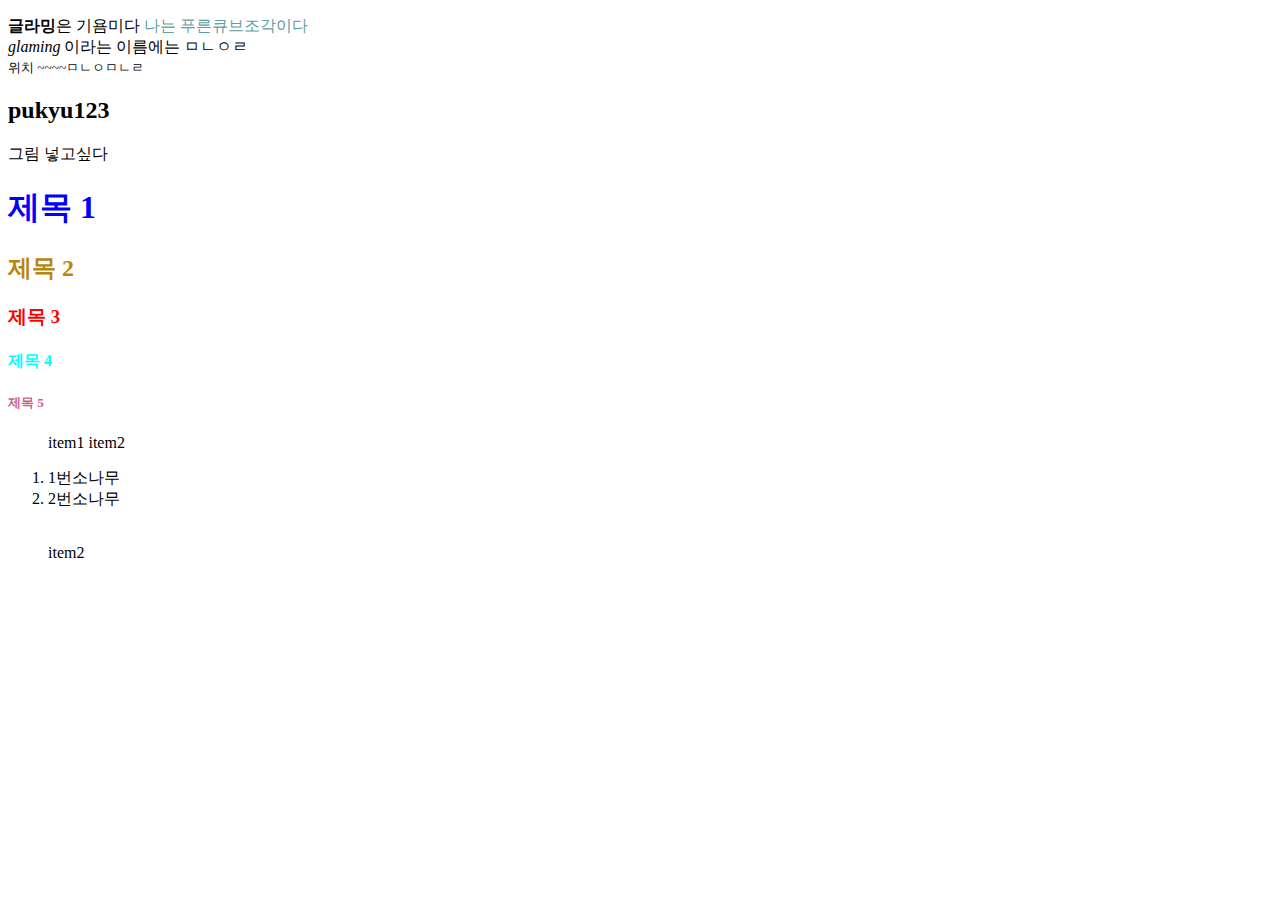
==== HTML/First/index.html @ 9c3e94bb "이미지업로드" ====
<!DOCTYPE html>
<!-- 생략가능 -->
<html lang="en">
<head>
    <meta charset="UTF-8">
    <meta http-equiv="X-UA-Compatible" content="IE=edge">
    <meta name="viewport" content="width=device-width, initial-scale=1.0">
    <title>Document</title>


</head>
<body>
    <p>
        <strong>글라밍</strong>은 기욤미다
        <span style="color:cadetblue"> 나는 푸른큐브조각이다
        </span> <br>
        <em> glaming </em> 이라는 이름에는 ㅁㄴㅇㄹ
        <br /> <small> 위치 ~~~~ㅁㄴㅇㅁㄴㄹ</small>
    </p>
    <h2>pukyu123</h2>
    <img>그림 넣고싶다</image>
    <h1 style="color:blue"> 제목 1 </h1>
    <h2 style="color:darkgoldenrod;"> 제목 2 </h2>
    <h3 style="color:red"> 제목 3</h3>
    <h4 style="color:aqua"> 제목 4</h4>
    <h5 style="color:rgba(185, 43, 97, 0.76)"> 제목 5</h5>

    <ul style='list-style-type:none'>
        <li style="display:inline;">item1</li>
        <li style="display:inline;">item2</li>
    </ul>

    <ol>
        <li>1번소나무</li>
        <li>2번소나무</li>
    </ol>

    <ul style='list-style-type:none'>
        <li><img src="사본 -html.png" alt=""></li>
        <li>item2</li>
    </ul>

</body>
</html>
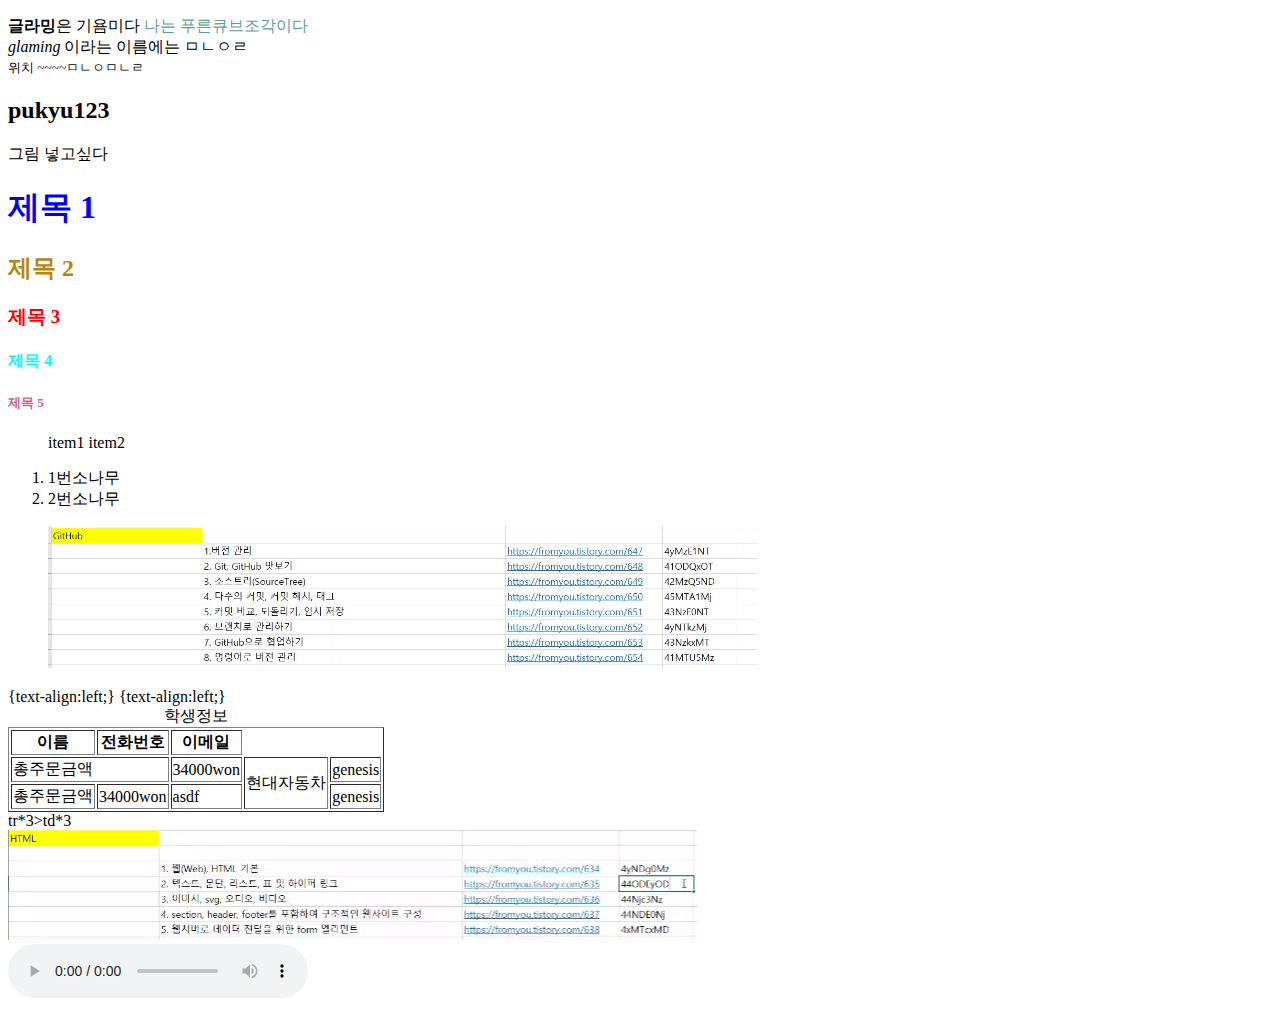
==== commit ccf22108: "노래업로드" ====
--- a/HTML/First/index.html
+++ b/HTML/First/index.html
@@ -36,9 +36,50 @@
     </ol>
 
     <ul style='list-style-type:none'>
-        <li><img src="사본 -html.png" alt=""></li>
-        <li>item2</li>
+        <li><img src="사본 -깃관련참고자료.png"></li>
+        <li></li>
     </ul>
+<div>
+</div>
+
+<table border>
+    <caption>학생정보</caption>
+    <tr>
+        <th>이름</th>
+        <th>전화번호</th>
+        <th>이메일</th>
+    </tr>
+<tr> {text-align:left;}
+    <td colspan="2">총주문금액</td>
+    <td>34000won</td>
+    <td rowspan="2">현대자동차</td>
+    <td>genesis</td>
+</tr>
+<tr> {text-align:left;}
+    <td>총주문금액</td>
+    <td>34000won</td>
+    <td>asdf</td>
+    <td>genesis</td>
+</tr>
+</table>
+
+tr*3>td*3
+
+<li>
+    <a href="https://www.naver.com/">
+        <img src="사본 -html.png">
+    </a>
+</li>
+
+<div>
+<!-- 각화면 사이즈에 따라서 다르게 나타나도록 할 수 있음 근데 구현실패 -->
+<picture>
+    <source srcset="사본 -html.png" width="320px" media="max-width:600px"/>
+    <source srcset="사본 -html.png" media="min-width:900px"/>
+</picture>
+
+<audio src="D:\git\testrepo\HTML\First\03. 챠우챠우-아무리 애를 쓰고 막아보려 해도 너의 목소리가 들려.mp3" controls autoplay></audio>
+</div>
 
 </body>
 </html>